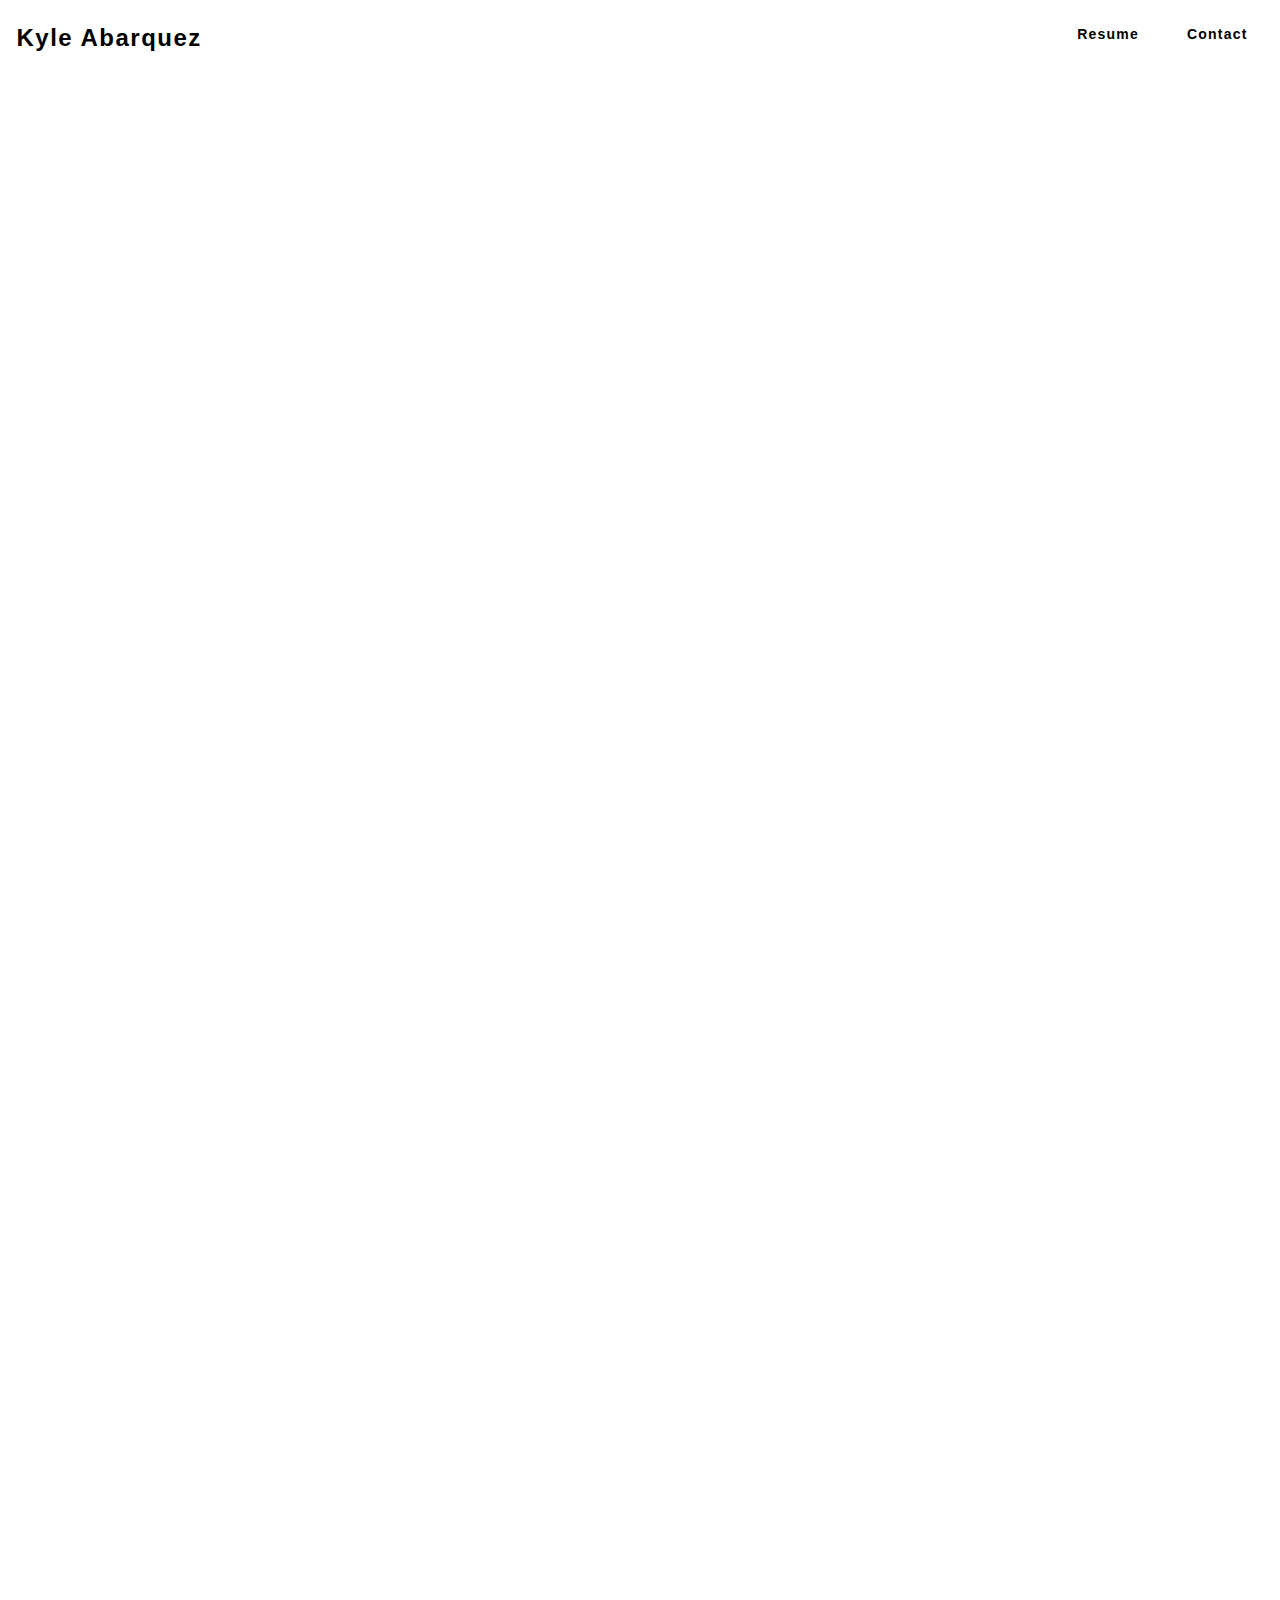
==== eastend.html @ 0331cc67 "overdue refresh" ====
<!DOCTYPE html>
<html lang="">
<head>
    <meta charset="utf-8">
    <meta name="viewport" content="width=device-width, initial-scale=1.0">
    <title>Kyle Abarquez Design</title>
    <link rel="shortcut icon" type="image/png "href="img/rocket.png">
    <link rel="stylesheet" href="styles.css">
    <link rel="stylesheet" href="https://use.fontawesome.com/releases/v5.5.0/css/all.css" integrity="sha384-B4dIYHKNBt8Bc12p+WXckhzcICo0wtJAoU8YZTY5qE0Id1GSseTk6S+L3BlXeVIU" crossorigin="anonymous">
</head>

<body>
    <a name="top"></a>
    <div class="container">
          <nav>
              <input type="checkbox" id="nav" class="hidden">
              <label for="nav" class="nav-btn">
                  <i></i>
                  <i></i>
                  <i></i>
              </label>
              <div class="logo">
                  <a href="index.html">Kyle Abarquez</a>
              </div>
              <div class="nav-wrapper">
                  <ul>
                      <li><a href="Kyle_Abarquez_Resume_v5.pdf" download>Resume</a></li>
                      <li><a href="mailto:kabarquez8@gmail.com">Contact</a></li>
                  </ul>
              </div>
          </nav>
      </div>
      
      <div class="cs-wrap fade-in one">
          <div class="cs-title">
              <h1>East End Entertainment</h1>
              <h4>Website Design & Development</h4>
          </div>
          
          <div class="cs-text-block">
              <span>My Role: </span> Planning, Concepting, Design, Development, Deployment
          </div>
          <div class="cs-text-block mb-m">
              <span>Tools Used: </span> Sketch, HTML, CSS, JavaScript
          </div>
          
          <a href="http://eastend-entertainment.com/index.html" target="_blank"><img src="img/eastend_display.png" class="display-img" id="visit_site" alt="East End Mockup"></a>
          
          <div class="cs-section-title mt-m mb-m">
              Project Summary
          </div>
          
          <div class="cs-text-block">
              My freelance partner and I teamed up on this project. East End Entertainment is a video production company. They came to me looking for a completely custom website to showcase the videos they have produced. 
              <br> <br>
              This was a fun opportunity for me to think outside the box design wise - since style was able to take precedent in this project. The most challenging part was definitely the development. It was coded from the ground by my partner and I.
          </div>
          
          <div class="cs-section-title mt-xl mb-m">
              Design Concepts
          </div>
          
          <div class="cs-text-block mt-s mb-s">
              My partner and I submitted several designs for review by the company owners. Pictured below are the designs I did. Upon their review and feedback, we implemented the styles that they liked the most - combining certain aspects of different designs in order to create the design in the final product.
          </div>
          
          
          <div class="img-wrap" id="eastendpics">
              <img src="img/EastEnd_Concept1.png" class="cs-img" id="flowchart" alt="user flow-chart">
              <img src="img/EastEnd_Concept2.png" class="cs-img" id="flowchart" alt="user flow-chart">
              <img src="img/EastEnd_Concept3.png" class="cs-img" id="flowchart" alt="user flow-chart">
          </div>
          
          
      </div>
      
     <div class="footer">
         <ul>
             <li><a href="https://www.instagram.com/kyle.uxui/" target="_blank"><i class="fab fa-instagram"></i></a></li>
             <li><a href="https://www.linkedin.com/in/kyle-abarquez/" target="_blank"><i class="fab fa-linkedin-in"></i></a></li>
             <li><a href="https://dribbble.com/Kyle_Abarquez" target="_blank"><i class="fab fa-dribbble"></i></a></li>
<!--             <li><a href="https://github.com/KyleAbarquez?tab=repositories"><i class="fab fa-github"></i></a></li>-->
<!--             <li><a href="mailto:kabarquez8@gmail.com"><i class="far fa-envelope"></i></a></li>-->
         </ul>
     </div>
    
</body>

</html>
<meta name="viewport" content="width=device-width, initial-scale=1.0">
---- styles.css ----
* {
    box-sizing: border-box;
}

a {
    text-decoration: none;
    color: #000;
}

html {
    margin: 0;
    padding: 0;
    width: 100%;
    height: 100vh;
}

nav {
    padding: .5px;
    margin-bottom: 5em;
    font-family: "Helvetica";
}

.logo {
    float: left;
    padding: 8px;
/*    margin-left: 16px;*/
    margin-top: 7px;
    font-family: arial;
    letter-spacing: 1.5px;
    animation: .75s ease-out  slideInFromLeft;
}

.logo a {
    color: #000;
/*    text-transform: uppercase;*/
    font-weight: 700;
    font-size: 24px;
    text-decoration: none;
    animation: all .2s ease;
}

.logo a i {
    animation: all 3s ease;
}


nav ul {
    float: right;
    animation: .75s ease-out  slideInFromRight;
}

nav ul li {
    display: inline-block;
    float: left;
}

nav ul li a:hover,
.logo a i:hover{
    transform: scale(1.5);
}

nav ul li:not(:first-child) {
    margin-left: 48px;
}

nav ul li:last-child {
    margin-right: 24px;
}

nav ul li a {
    display: inline-block;
    outline: none;
    color: #000;
/*    text-transform: uppercase;*/
    text-decoration: none;
    font-size: 14px;
    letter-spacing: 1.2px;
    font-weight: 600;
    transition: all .2s ease;
}

@media screen and (max-width: 864px) {
    
    .logo {
        padding: 0;
        margin-top: 16px;
    }
    
    .nav-wrapper {
        position: fixed;
        top: 0;
        left: 0;
        width: 100%;
        height: 100%;
        z-index: -1;
        background: #fff;
        opacity: 0;
        transition: all 0.2s ease;
    }
    
    .nav-wrapper ul {
        position: absolute;
        top: 50%;
        transform: translateY(-50%);
        width: 100%;
    }
    
    .nav-wrapper ul li {
        display: block;
        float: none;
        width: 100%;
        text-align: right;
        margin-bottom: 10px;
    }
    
    .nav-wrapper ul li:nth-child(1) a {
        transition-delay: 0.2s;
    }
    .nav-wrapper ul li:nth-child(2) a {
        transition-delay: 0.3s;
    }
    .nav-wrapper ul li:nth-child(3) a {
        transition-delay: 0.4s;
    }
    
    
    .nav-wrapper ul li:not(:first-child) {
        margin-left: 0;
    }
    
    .nav-wrapper ul li a {
        padding: 10px 24px;
        opacity: 0;
        color: #000;
        font-size: 14px;
        font-weight: 600;
        letter-spacing: 1.2px;
        transform: translateX(-20px);
        transition: all 0.2s ease;
    }
    
    .nav-btn {
        position: fixed;
        right: 10px;
        top: 10px;
        display: block;
        width: 48px;
        height: 48px;
        cursor: pointer;
        z-index: 9999;
        border-radius: 50%;
    }
    
    .nav-btn i {
        display: block;
        width: 20px;
        height: 2px;
        background: #000;
        border-radius: 2px;
        margin-left: 14px;
    }
    
    .nav-btn i:nth-child(1) {
        margin-top: 16px;
    }
    
    .nav-btn i:nth-child(2) {
        margin-top: 4px;
        opacity: 1;
    }
    
    .nav-btn i:nth-child(3) {
        margin-top: 4px;
    }
    
    
}

#nav:checked + .nav-btn {
    transform: rotate(45deg);
}

#nav:checked + .nav-btn i {
    background: #000;
    transition: transform 0.2s ease;
}

#nav:checked + .nav-btn i:nth-child(1) {
    transform: translateY(6px) rotate(180deg);
}
#nav:checked + .nav-btn i:nth-child(2) {
    opacity: 0;
}
#nav:checked + .nav-btn i:nth-child(3) {
    transform: translateY(-6px) rotate(90deg);
}

#nav:checked ~ .nav-wrapper {
    z-index: 9990;
    opacity: 1;
}

#nav:checked ~ .nav-wrapper ul li a {
    opacity: 1;
    transform: translateX(0);
}

.hidden {
    display: none;
}

.body-wrap {
/*    border: solid red;*/
    width: 95%;
    margin: 0 auto;
    max-width: 1200px;
}

#main-title {
    text-align: left;
    font-family: arial;
    font-size: 36px;
    font-weight: 800;
    color: darkgrey;
/*
    background: -webkit-linear-gradient(#f142f4, #7cf1ec);
  -webkit-background-clip: text;
  -webkit-text-fill-color: transparent;
*/
}

#main-title h1 {
    font-size: 54px;
    color: #333333;
    margin-bottom: 0;
}

#main-title h2 {
    font-size: 36px;
    margin-top: 0;

}



.intro {
/*    border: solid blue;*/
    margin: 0 auto;
    margin-top: 3em;
}

#headline-dt {
    display: none;
}

.intro-copy {
    display: flex;
    flex-direction: column;
    align-self: center;
}

.intro-copy h1 {
    font-family: "Helvetica", sans-serif;
    font-weight: 600;
    font-size: 34px;
    text-transform: uppercase;
}

#me-pic {
/*    display: none;*/
    width: 100%;
    margin-bottom: 1em;
    border-radius: 100%;
    max-width: 300px;
    align-self: center;
}

.description {
    font-family: "Helvetica";
    font-weight: 300;
    line-height: 24px;
    display: flex;
    flex-direction: column;
    margin-top: 3em;
    margin-bottom: 2em;
}

.p2 {
    margin-top: 1em;
}

.intro-pic {
    display: none;
}

.projects {
    margin-top: 3em;
    margin-bottom: -4em;;
}

.p-section-title {
    font-family: "Helvetica";
    font-weight: bold;
    font-size: 30px;
    padding: 0;
    margin: 0;
    color: #ddd;
    margin-bottom: -16px;
}

.project-card {
    font-family: "Helvetica";
    background-color: #EFEFEF;
    padding: 1em;
    margin-top: 1em;
    transition: all .2s ease;
    border-radius: 20px;
}

.project-card:first-child {
}

.project-card:hover,
#visit_site:hover{
    transform: scale(1.03);
    cursor: pointer;
}

.project-description h4 {
    font-weight: 300;
    line-height: 24px;
}

.project-img {
    text-align: center;
}

.project-card img {
    max-width: 350px;
    width: 98%;
}

.project-description h3 {
    font-size: 21px;
    font-family: arial;
    letter-spacing: 1.5px;
/*    text-transform: uppercase;*/
    font-weight: 700;
    font-size: 18px;
    text-decoration: none;
}

#kodomo {
    background-color: #D6F6FF;
}

#east {
    background-color: #ADADAD;
}

#ikea {
    background-color: #e0e0e0;
}

#mega {
    background-color: #363636;
}


#jscalc {
    background-color: #000;
    color: #FFF;
}

#c4 {
    background-color: #303853;
    color: #FFF;
}

#dd {
    background-color: #afafaf;
    color: #fff;
    min-height: 500px;
}

#dd .project-img{
        margin-top: 3.5em;
    }

#ffd {
    background-color: #ffca70;
}

#mega .project-description{
    color: #FFF;
}

#mega .project-description h4{
    color: #FFF;
}

    .contact-header {
        font-family: arial;
        font-size: 23px;
        margin-top: 3em;
        font-weight: 600;
    }

    .contact-me {
        font-family: arial;
        margin-top: 3em;
        margin-bottom: 3em;
        display: grid;
        grid-template-columns: 1fr;
    }
    
    #contact-form {
        width: 100%;
        margin-top: 1.5em;
    }

    #contact-form label {
        display: block;
        margin-bottom: 8px;
    }

    #contact-form input {
        display: block;
        margin-bottom: 12px;
        width: 100%;
        outline: none;
        line-height: 27px;
        font-size: 17px;
        padding: 8px;
        border: 0;
        border-bottom: solid 1px #d8d8d8;
    }

    .c-input {
        
        background-color: #fff;
    }

    #contact-form textarea {
        width: 100%;
        box-shadow: none;
        background-color: #fff;
        margin-bottom: 1em;
        font-size: 17px;
        padding: 8px;
        border: solid 1px #d8d8d8;
    }

    #submitBtn {
        background-color: #333;
        border: none;
        color: #fff;
        cursor: pointer;
        transition: all 200ms ease-in-out;
        letter-spacing: 2px;
    }
    
    .contact-2 {
        display: flex;
        flex-direction: column;
        align-items: center;
        display: none;
    }
    
    .contact-2 h1 {
        margin-left: -147px;
        font-weight: 300;
    }
    
    .contact-2 ul {
        padding: 0;
        
    }
    
    .contact-2 ul li {
        list-style: none;
        margin: 0;
        margin-top: 1em;
        padding: 0;
    }

.footer {
    height: 120px;
    border-top: solid lightgrey 1px;
    display: flex;
    justify-content: center;
    align-items: center;
}

.footer ul {
    margin: 0;
    padding: 0;
    width: 180px;
    display: flex;
    justify-content: space-between;
}

.footer ul li {
    display: inline-block;
    
}

.footer ul li i {
    font-size: 1.8em;
    color: #c6c6c6;
}

/* make keyframes that tell the start state and the end state of our object */
 
@-webkit-keyframes fadeIn { from { opacity:0; } to { opacity:1; } }
@-moz-keyframes fadeIn { from { opacity:0; } to { opacity:1; } }
@keyframes fadeIn { from { opacity:0; } to { opacity:1; } }
 
.fade-in {
 opacity:0;  /* make things invisible upon start */
 -webkit-animation:fadeIn ease-in 1;  /* call our keyframe named fadeIn, use animattion ease-in and repeat it only 1 time */
 -moz-animation:fadeIn ease-in 1;
 animation:fadeIn ease-in 1;
 
 -webkit-animation-fill-mode:forwards;  /* this makes sure that after animation is done we remain at the last keyframe value (opacity: 1)*/
 -moz-animation-fill-mode:forwards;
 animation-fill-mode:forwards;
 
 -webkit-animation-duration:1s;
 -moz-animation-duration:1s;
 animation-duration:1s;
}
 
.fade-in.one {
-webkit-animation-delay: 0.7s;
-moz-animation-delay: 0.7s;
animation-delay: 0.7s;
}
 
.fade-in.two {
-webkit-animation-delay: 1.2s;
-moz-animation-delay:1.2s;
animation-delay: 1.2s;
}
 
.fade-in.three {
-webkit-animation-delay: 1.6s;
-moz-animation-delay: 1.6s;
animation-delay: 1.6s;
}

@keyframes slideInFromLeft {
  0% {
    opacity: 0;
    transform: translateX(-100%);
  }
  100% {
    opacity: 1;
    transform: translateX(0);
  }
}

@keyframes slideInFromRight {
  0% {
    opacity: 0;
    transform: translateX(100%);
  }
  100% {
    opacity: 1;
    transform: translateX(0);
  }
}

/******** CASE STUDY STYLES ********/

.mb-xxl {
    margin-bottom: 75px;
}

.mb-xl {
    margin-bottom: 48px;
}

.mt-xl {
    margin-top: 48px;
}

.mb-l {
    margin-bottom: 36px;
}

.mt-l {
    margin-top: 36px;
}

.mb-m {
    margin-bottom: 24px;
}

.mt-m {
    margin-top: 24px;
}

.mb-s {
    margin-bottom: 12px;
}

.mt-s {
    margin-top: 12px;
}

.invision-link a {
    text-decoration: underline;
    font-weight: 500;
}

.cs-wrap {
/*    border: solid red;*/
    width: 98%;
    margin: 0 auto;
    max-width: 800px;
}

.cs-wrap-narrow {
    max-width: 800px;
}

.cs-title {
    margin-bottom: 1.5em;
}

.cs-wrap h1 {
    font-family: "Helvetica";
    margin: 0;
    margin-bottom: 2px;
}

.cs-wrap h4 {
    font-family: "Helvetica";
    font-size: 20px;
    font-weight: 100;
    margin: 0;
    color: #999;
}

#eastendpics img {
    box-shadow: 0 4px 8px 0 rgba(0, 0, 0, 0.2), 0 6px 20px 0 rgba(0, 0, 0, 0.19);
    margin: 2em;
}

#visit_site {
    box-shadow: 0 4px 4px 0 rgba(0, 0, 0, 0.2);
    transition: all 200ms ease-in-out;
}

#eastendpics {
    margin-bottom: 3em;
}

.display-img {
    width: 100%;
    border-radius: 20px;
}

.cs-section-title {
    font-family: "Helvetica";
    font-size: 22px;
    font-weight: 800;
}

.cs-text-block {
    font-family: "Helvetica";
    font-weight: 300;
    line-height: 22px;
    color: #363636;
}

.cs-text-block span {
    font-weight: 800;
}

#img-wrap-pad {
    padding: 2em 2em;
    display: grid;
    grid-gap: 1em;
    grid-template-columns: 50% 50%;
}

.quote {
    text-align: center;
    font-family: "courier";
    font-size: 18px;
}

.two-columns {
    
}

.img-n-cap img{
    width: 100%;
}

.img-n-cap p {
    margin: 0;
    font-family: "courier";
    color: #999;
    letter-spacing: -1px;
}

.two-columns .text {
    font-family: "Helvetica";
    font-weight: 300;
    line-height: 22px;
}

.cs-img {
    width: 100%;
    margin: 0 auto;
}

.img-wrap {
    text-align: center;
}

#flowchart {
    max-width: 700px;
}

.list ul {
    font-family: "Helvetica";
    font-weight: 300;
    line-height: 22px;
    list-style: square;
}

.back-to-top {
    display: flex;
    justify-content: center;
    align-items: center;
    height: 100px;
    font-family: "Helvetica";
    background: #A7A7A7;
    color: #fff;
    letter-spacing: 1px;
    border-radius: 20px;
}

.subsection-title {
    font-family: "Helvetica";
    text-align: center;
    font-weight: 600;
}

.image-holder {
    text-align: center;
}

#too-big {
    max-width: 250px;
}

@media (min-width: 800px) {
    
    .two-columns {
        display: grid;
        grid-template-columns: 1fr 1fr;
        grid-gap: 2em;
    }
    
    .img-n-cap p {
        margin-top: 8px;
    }
}

/******** END CASE STUDY STYLES ********/

@media (min-width: 675px) {
        .description {
        align-self: center;
        font-size: 18px;
        display: flex;
        align-items: center;
        justify-content: center;;
        width: 100%;
        margin-top: 3em;
        flex-direction: row;
    }
    
    #me-pic {
        display: block;
        max-width: 300px;
        margin-right: 3em;
        border-radius: 100%;
    }
    
    .me-copy {
        max-width: 500px;
    }
}

@media (min-width: 850px) {
    
    
    
    #dd .project-img{
        margin-top: 0em;
    }
    
    nav {
        margin-bottom: 10em;
    }
    
    .intro {
        display: flex;
        justify-content: space-between;
        height: 450px;
/*        border: solid red;*/
    }
    
    .intro-copy {
/*        border: solid red;*/
        display: flex;
        flex-direction: column;
        justify-content: space-around;
        width: 100%;
        
    }
    
    #headline-m {
        display: none;
    }
    
    #headline-dt {
        display: block;
    }
    
    .intro-copy h1 {
        font-size: 48px;
        line-height: 58px;
        margin-right: 1em;
        margin-top: em;
    }
    
    .p2 {
        margin-top: 1em;
    }
    
    .p-section-title {
        margin-bottom: -22px;
        font-size: 58px;
    }
    
    .projects {
        margin-top: 12em;
    }
    
    #dev-section {
        margin-top: 6em;
    }
    
    .project-card {
        display: flex;
        justify-content: space-around;
        align-items: center;
        height: 400px;
    }
    
    .project-description {
        max-width: 400px;
        margin-right: 1.5em;
    }
    
    .contact-header {
        font-size: 33px;
    }
    
    .contact-me {
        font-family: arial;
        margin-top: 3em;
        margin-bottom: 3em;
        display: grid;
        grid-template-columns: 1fr 1fr;
    }
    
    #contact-form {
        width: 100%;
        margin-top: 1.5em;
    }

    #contact-form label {
        display: block;
        margin-bottom: 8px;
    }

    #contact-form input {
        display: block;
        margin-bottom: 12px;
        width: 100%;
        outline: none;
        line-height: 27px;
        font-size: 17px;
        padding: 8px;
        border: 0;
        border-bottom: solid 1px #d8d8d8;
    }

    .c-input {
        
        background-color: #fff;
    }

    #contact-form textarea {
        width: 100%;
        box-shadow: none;
        background-color: #fff;
        margin-bottom: 1em;
        font-size: 17px;
        padding: 8px;
        border: solid 1px #d8d8d8;
    }

    #submitBtn {
        background-color: #333;
        border: none;
        color: #fff;
        cursor: pointer;
        transition: all 200ms ease-in-out;
        letter-spacing: 2px;
    }
    
    .contact-2 {
        display: flex;
        flex-direction: column;
        align-items: center;
    }
    
    .contact-2 h1 {
        margin-left: -147px;
        font-weight: 300;
    }
    
    .contact-2 ul {
        padding: 0;
        
    }
    
    .contact-2 ul li {
        list-style: none;
        margin: 0;
        margin-top: 1em;
        padding: 0;
    }
}
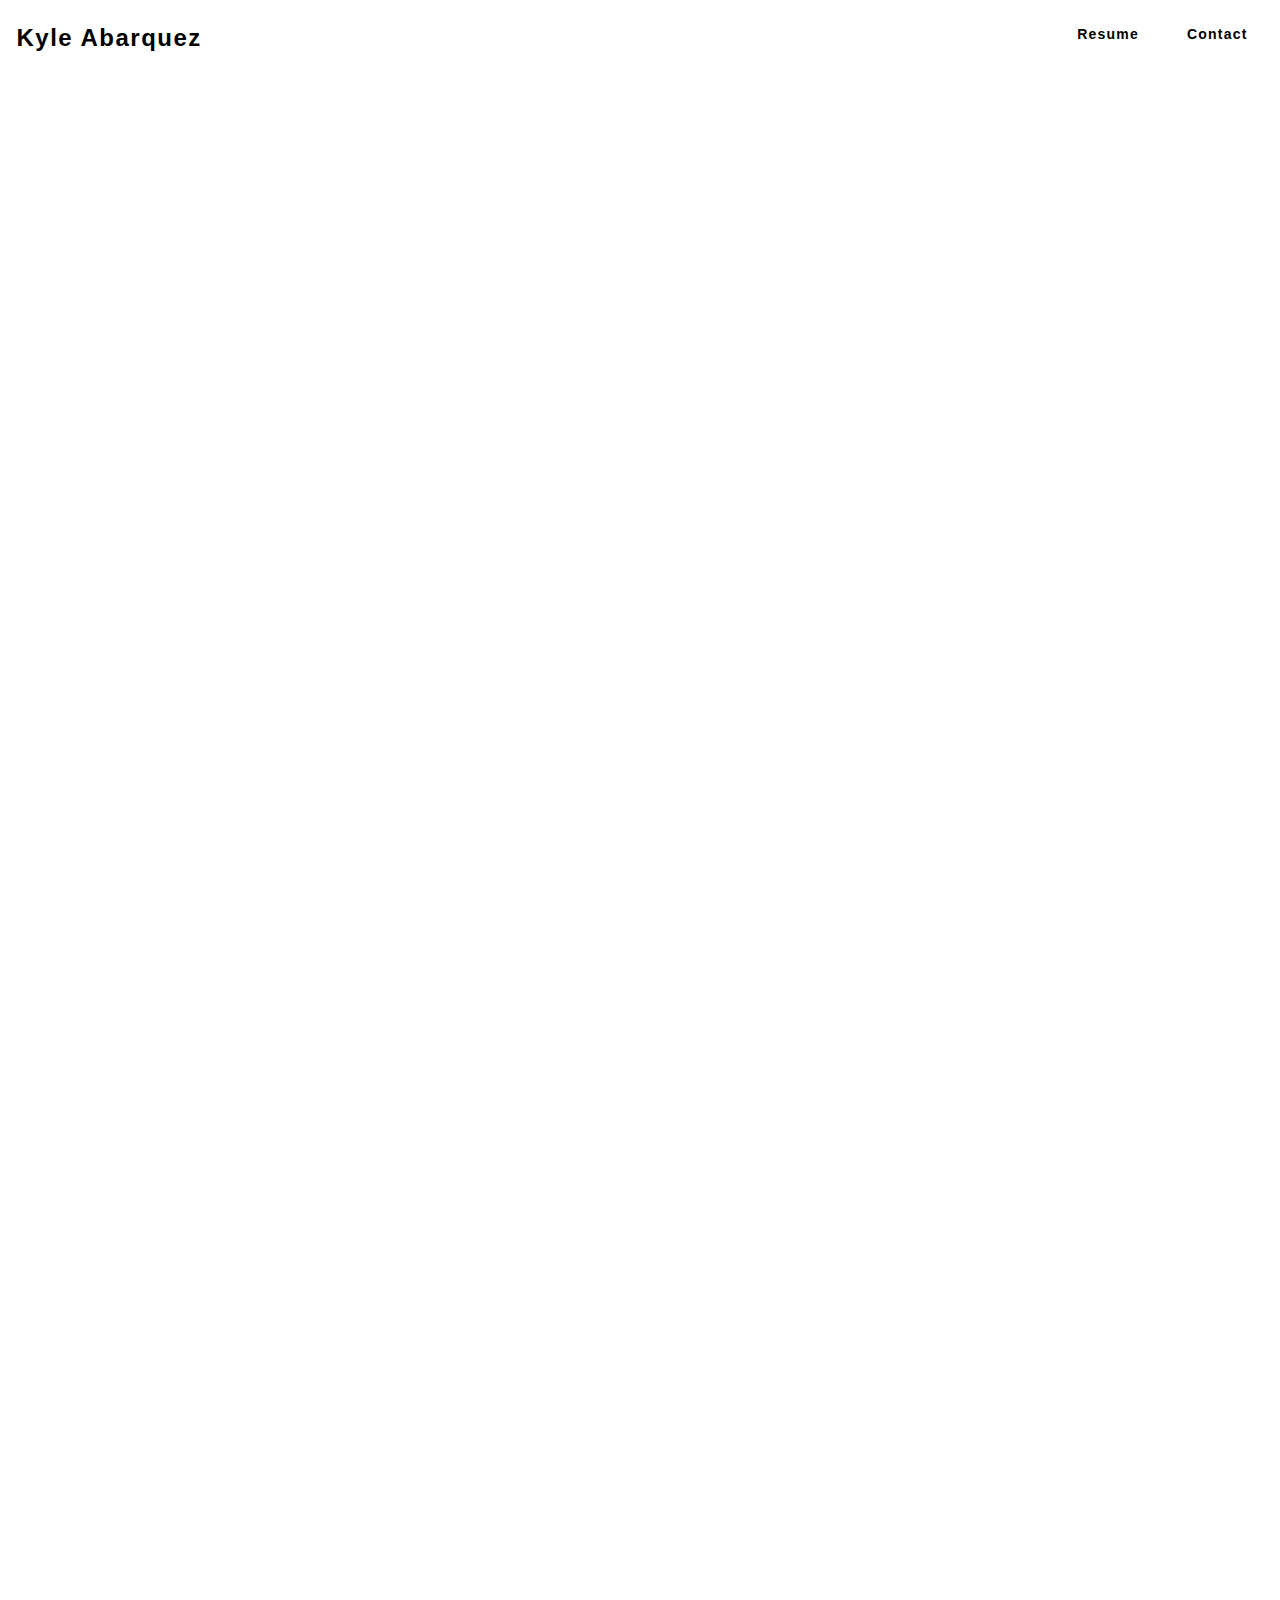
==== commit dd7563e6: "mobile" ====
--- a/eastend.html
+++ b/eastend.html
@@ -51,7 +51,7 @@
           </div>
           
           <div class="cs-text-block">
-              My freelance partner and I teamed up on this project. East End Entertainment is a video production company. They came to me looking for a completely custom website to showcase the videos they have produced. 
+              My freelance partner and I teamed up on this project. East End Entertainment is a video production company. They came to me looking for a completely custom, mobile responsive website to showcase the videos they have produced. 
               <br> <br>
               This was a fun opportunity for me to think outside the box design wise - since style was able to take precedent in this project. The most challenging part was definitely the development. It was coded from the ground by my partner and I.
           </div>
@@ -61,7 +61,7 @@
           </div>
           
           <div class="cs-text-block mt-s mb-s">
-              My partner and I submitted several designs for review by the company owners. Pictured below are the designs I did. Upon their review and feedback, we implemented the styles that they liked the most - combining certain aspects of different designs in order to create the design in the final product.
+              My partner and I submitted several designs for review by the company owners. Pictured below are the designs I did. Clear and stylish display of the videos and relevant information was the focus. Sleek navigation of the content was something else we were adamant about implementing.<br><br>Upon their review and feedback, we implemented the styles that they liked the most - combining certain aspects of different designs in order to create the design in the final product.
           </div>
           
           
